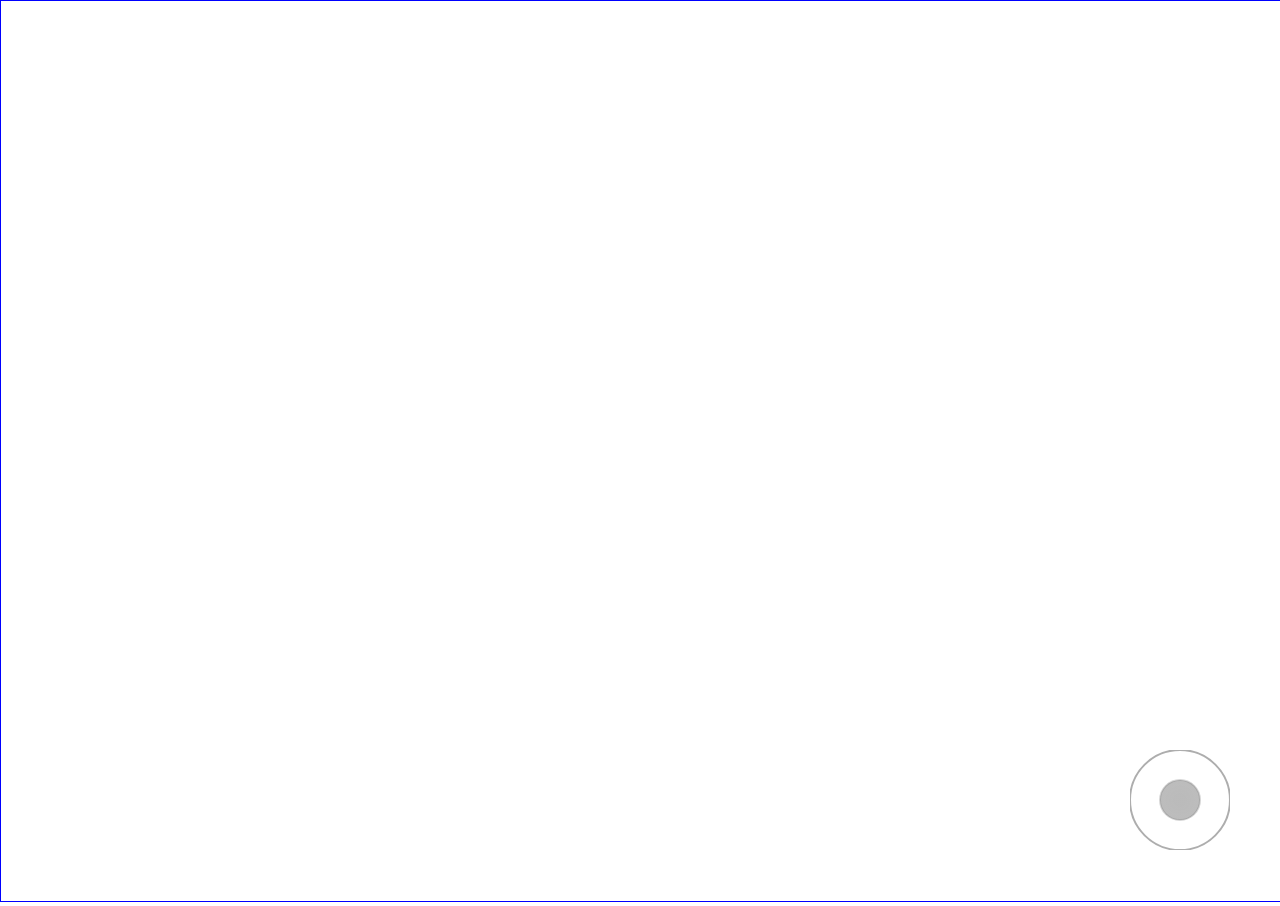
==== projects/NELCA Html5 Game Courses/008 Collision Detection/004 Pixel Perfect Collision/index.html @ c1ba0cf4 "Add files via upload" ====
<!DOCTYPE html>
<html>
<head>
	<meta charset="UTF-8">
	<meta name="viewport" content="width = device-width, initial-scale = 1.0, user-scalable = no"> 
	<title>Mask: Pixel Perfect Collision Detection Example</title>
	 <style>
	   body{
	     margin: 0;
	     padding: 0;
	   }
	   #joyDiv{
	     position:absolute ;
	     width:100px;
	     height:100px;
	     margin:0;
	   }
	 </style>
</head>
<body>
	<div id="container">
		<canvas style="border: 1px solid blue;" id="canvas">
			 Your browser does not support HTML5 Canvas.
		</canvas>
		<div id="joyDiv"></div>
	</div>
	<script src="joy.min.js"></script>
	<script src="collision.js"></script>
	<script type="module"> 
        import Vehicle from "./objects/vehicle.js"
        import InputHandler from "./objects/inputHandler.js"
        import audiMask from "./objects/mask/audi.js"
        import carMask from "./objects/mask/car.js"

		let canvas = document.getElementById("canvas");
        let ctx = canvas.getContext("2d");

        let joyDiv = document.getElementById("joyDiv");   
        
        function init(firstCall){
            canvas.width = innerWidth;
            canvas.height = innerHeight;
            joyDiv.style.top = (canvas.height - 150) + "px";
            joyDiv.style.left = (canvas.width - 150) + "px";
            if(!firstCall){
                objects.forEach(object => {
                    object.x = Math.round(object.percentageX * canvas.width);
                    object.y = Math.round(object.percentageY * canvas.height);
                });
            }
        }
        init(true);

        let objects = [];
        let audi = new Vehicle("Audi", canvas.width/2 - 32, canvas.height - 100, 64, 64, "./assets/audi.png", 3, audiMask);
        let car = new Vehicle("car", canvas.width/2 - 32, 100, 64, 64, "./assets/car.png", 2, carMask);
        objects.push(audi,car);

        let cntrDirection;
        let controller = new JoyStick('joyDiv', {
            internalFillColor : "rgba(119,119,119,0.5)",
            internalStrokeColor : "rgba(119,119,119,0.3)",
            externalStrokeColor : "rgba(119,119,119,0.6)"
        }, function(stickData) {
            cntrDirection = stickData.cardinalDirection;
        });
        
        let input = new InputHandler(audi,cntrDirection);


        window.addEventListener("resize", rearrange, false);
        function rearrange(){
            init();
        } 

        function run(){
            ctx.clearRect(0, 0, canvas.width, canvas.height);

            input.update(cntrDirection)
            objects.forEach(object => {
                object.update(canvas,objects);
                object.draw(ctx);
            });
        }

        function animate(){
            requestAnimationFrame(animate);
            run();
        }
        animate();
	</script>
</body>
</html>
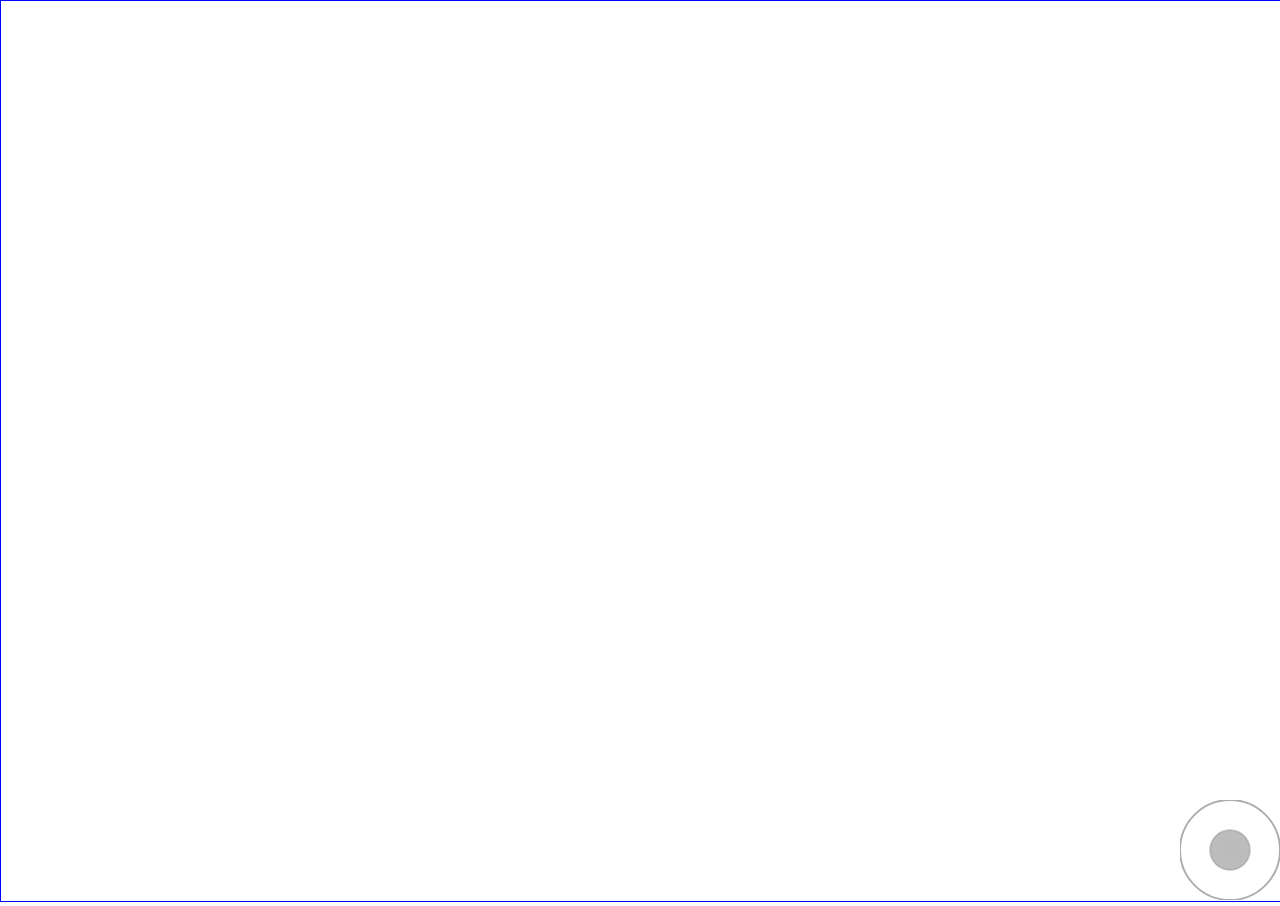
==== commit f8912a62: "Added an updated index.html" ====
--- a/projects/NELCA Html5 Game Courses/008 Collision Detection/004 Pixel Perfect Collision/index.html
+++ b/projects/NELCA Html5 Game Courses/008 Collision Detection/004 Pixel Perfect Collision/index.html
@@ -40,8 +40,8 @@
         function init(firstCall){
             canvas.width = innerWidth;
             canvas.height = innerHeight;
-            joyDiv.style.top = (canvas.height - 150) + "px";
-            joyDiv.style.left = (canvas.width - 150) + "px";
+            joyDiv.style.top = (canvas.height - 100) + "px";
+            joyDiv.style.left = (canvas.width - 100) + "px";
             if(!firstCall){
                 objects.forEach(object => {
                     object.x = Math.round(object.percentageX * canvas.width);
@@ -50,6 +50,28 @@
             }
         }
         init(true);
+
+        const STATE_INIT = 10;
+        const STATE_PLAYING = 20;
+
+        let gameState = STATE_INIT;
+
+        let logedState = false;
+        //<--------------------------------------------------------------------------------------------------->
+        function run() {
+            switch(gameState) {
+                case STATE_INIT:
+                    if(!logedState) console.log("INITIALIZING");
+                    logedState = true;
+                    if(objects.every(object => object.ready == true)) gameState = STATE_PLAYING;
+                    break;
+                case STATE_PLAYING:
+                    if(!logedState) console.log("playing");
+                    logedState = true;
+                    render();
+                    break;
+            }
+        }
 
         let objects = [];
         let audi = new Vehicle("Audi", canvas.width/2 - 32, canvas.height - 100, 64, 64, "./assets/audi.png", 3, audiMask);
@@ -73,7 +95,7 @@
             init();
         } 
 
-        function run(){
+        function render(){
             ctx.clearRect(0, 0, canvas.width, canvas.height);
 
             input.update(cntrDirection)
